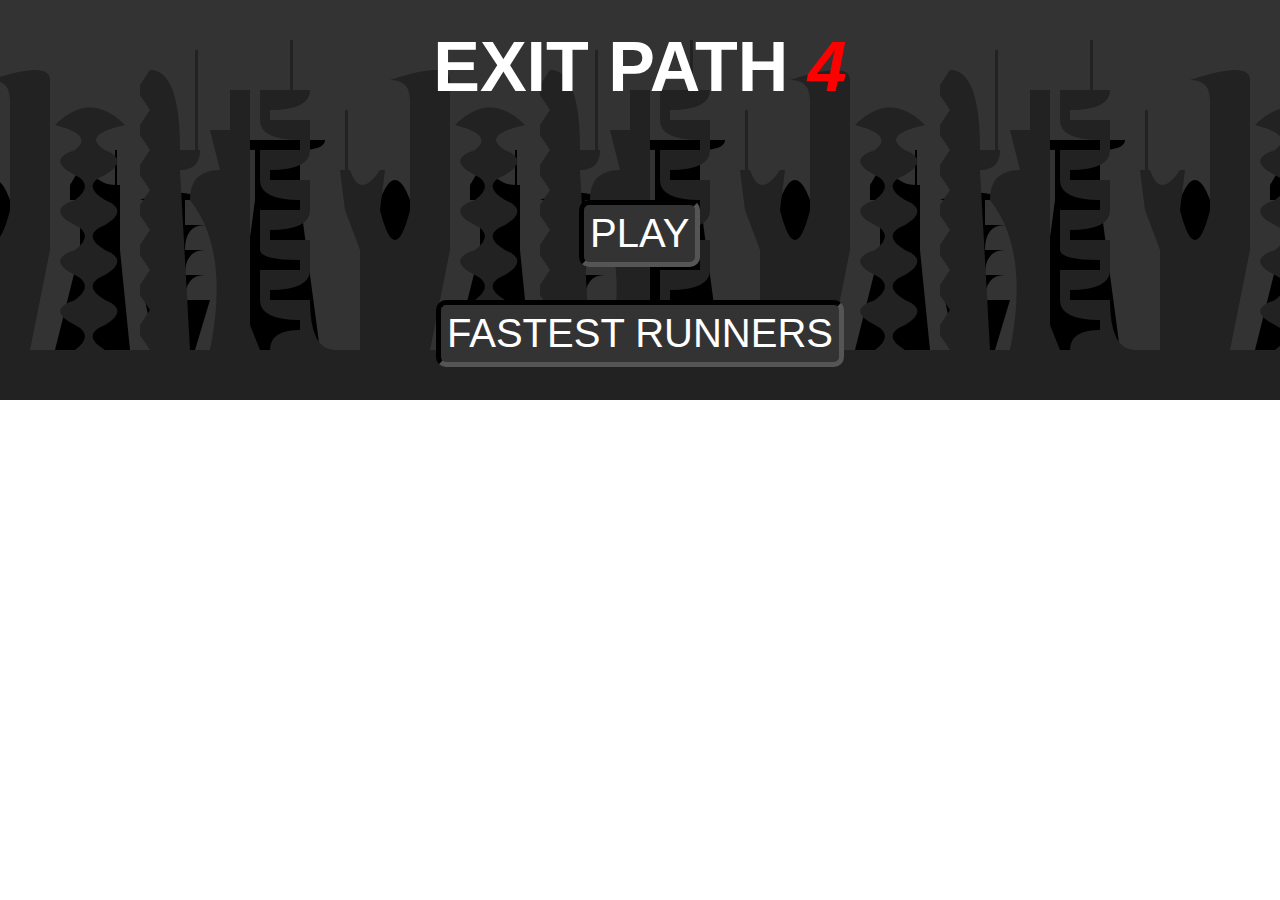
==== html/index.html @ a4ffb69b "improve file structure and add credits" ====
<!DOCTYPE html>
<!--
Original game written with the assistance and advice of Willard, xacer, Gray Wolf, Isaac Emerald, littlewhinging, Phi, my family, and many more!

Modified by WinRAR on github, https://github.com/WINRARisyou/Exit-Path
-->
<html>

<head>
	<meta charset="utf-8">
	<title>Exit Path 4</title>
	<link rel="stylesheet" href="/css/game.css">
</head>

<body>
	<canvas id="bg-layer" tabindex="0" width="600" height="400"></canvas>
	<canvas id="bg-1" tabindex="0" width="600" height="400"></canvas>
	<canvas id="bg-2" tabindex="0" width="600" height="400"></canvas>
	<canvas id="fg-layer" tabindex="0" width="600" height="400"></canvas>
	<canvas id="game-layer" tabindex="0" width="600" height="400"></canvas>
	<canvas id="flow-meter-layer" tabindex="0" width="340" height="30"></canvas>
	<span id="flow-ready-text" hidden>FLOW READY (PUSH SPACE)</span>
	<div id="ep3" hidden>EXIT PATH&nbsp;<span id="three">4</span></div>
	<span id="hs" hidden>FASTEST RUNNERS</span>
	<span id="personal-best" hidden></span>
	<span id="stage-text" hidden></span>
	<span id="level-name" hidden>Level Name</span>
	<span id="theme-name" hidden></span>
	<div id="game-objects">
		<div id="laser-lights"></div>
		<div id="moving-spikes"></div>
		<div id="moving-blocks"></div>
		<div id="wheels"></div>
		<div id="pendulums"></div>
		<div id="player-selves"></div>
		<div id="flow-particles"></div>
		<div id="teleporter-flashes"></div>
		<div id="laser-smokes"></div>
		<div id="start-flashes"></div>
	</div>
	<!-- The "thought" system may or may not be removed, but it's still here for now-->
	<div id="thoughts"></div>
	<div id="buttons"></div>
	<canvas id="color-picker" width="200" height="220" hidden></canvas>
	<span id="dev-info"></span>
	<span id="debug"></span>
	<span id="timer"></span>
	<div id="one-to-five-container">
		<ol id="one-to-five" hidden>
			<li>—</li>
			<li>—</li>
			<li>—</li>
			<li>—</li>
			<li>—</li>
		</ol>
		<div id="hs-instructions" hidden>
			<p>
				TO BECOME A FASTEST RUNNER, SAVE AS A SPINOFF <em>WITH THIS PAGE VISIBLY DISPLAYING YOUR PERSONAL
					BEST</em> AND LINK THE SPINOFF IN THE T&T.
			</p>
		</div>
	</div>
	<div id="six-to-ten-container">
		<ol id="six-to-ten" start="6" hidden>
			<li>—</li>
			<li>—</li>
			<li>—</li>
			<li>—</li>
			<li>—</li>
		</ol>
	</div>
	<!-- Thanks Willard! <script></script> -->
	<script type="application/javascript" src="/js/game.js"></script>
	<script>
		if (DEBUG_LEVEL) {
		stages = [
			new Stage(solitaryTheme, [
			'                              ','                              ','                              ','                              ','                              ','                              ','                              ','           ■■■■■■■            ','           ■□ . □■            ','           ■ ■■■ ■            ','           ■}■P■{■            ','           ■ ■■■ ■            ','           ■□ ^ □■            ','           ■■■■■■■            ','                              ','                              ','                              ','                              ','                              ','                              '
			]),
			
			
			new Stage(solitaryTheme, [
				'■                          U                               ■',
				'■                         ■▼■                              ■',
				'■                          ■                               ■',
				'■                                                          ■',
				'■                                                          ■',
				'■                                                          ■',
				'■                E       MMMMM                             ■',
				'■                                                          ■',
				'■                                ■                         ■',
				'■                                                          ■',
				'■}                   E  BBBB  E                            ■',
				'■}                                                         ■',
				'■}                             ◢■■■■■■◣                    ■',
				'■         E  B E              ◢■■■■■■■■◣                   ■',
				'■◣                           ◢■■■■■■■■■■◣                  ■',
				'■■◣                         ◢■■■■■■■■■■■■◣        P   1    ■',
				'■■■■■■■■■■■■■+■■■■■■□■■■■■■+■■■■■■■■■■■■■■+■■■■■■■■■■■■■■■■■',
				'■■■■■■■■■■■■■■■■■■■■■■■■■■■■■■■■■■■■■■■■■■■■■■■■■■■■■■■■■■■■',
				'■■■■■■■■■■■■■■■■■■■■■■■■■■■■■■■■■■■■■■■■■■■■■■■■■■■■■■■■■■■■',
				'■■■■■■■■■■■■■■■■■■■■■■■■■■■■■■■■■■■■■■■■■■■■■■■■■■■■■■■■■■■■',
				' ',
				'1'
			], ctx => {
				levelName = 'DEBUG'
				drawSign(ctx, 300, 100, 100, 40);
				drawSignLight(ctx, 325, 100, 30);
				drawSignLight(ctx, 375, 100, 30);
				ctx.font = arial(9);
				ctx.fillStyle = '#DDD';
				drawSquare(ctx, 340, 103, 20, 20, false);
				centerText(ctx, 'DEBUG LEVEL 1', 350, 135);
				ctx.fillRect(242, 225, 16, 16);
				ctx.beginPath();
				ctx.font = roboto(10);
				drawSign(ctx, 850, 100, 185, 55);
				ctx.fillStyle = '#DDD';
				wrapText(ctx, 'Welcome to Debug Level 1. \nIf you\'re not a developer, you shouldn\'t be here. This one mostly focuses on player and object movement', 855, 115, 183)
				
			}),

			new Stage(govCenterTheme, [
				'■                                                          ■',
				'■                                                          ■',
				'■                                                          ■',
				'■                                                          ■',
				'■                                                          ■',
				'■                                                          ■',
				'■                                                          ■',
				'■                                                          ■',
				'■                                                          ■',
				'■                                                          ■',
				'■                                                          ■',
				'■                                                          ■',
				'■                                                          ■',
				'■                                                          ■',
				'■                                                          ■',
				'■     P                                                    ■',
				'+■+■+■+■+□+■+■+■+■+■+■+■+■+■+■+■+■+■+■+■+■+■+■+■+■+■+■+■+■+■',
				'■■■■■■■■■■■■■■■■■■■■■■■■■■■■■■■■■■■■■■■■■■■■■■■■■■■■■■■■■■■■',
				'■■■■■■■■■■■■■■■■■■■■■■■■■■■■■■■■■■■■■■■■■■■■■■■■■■■■■■■■■■■■',
				'■■■■■■■■■■■■■■■■■■■■■■■■■■■■■■■■■■■■■■■■■■■■■■■■■■■■■■■■■■■■',
			], ctx => {
				levelName = 'DEBUG'
				drawSign(ctx, 300, 100, 100, 40);
				drawSignLight(ctx, 325, 100, 30);
				drawSignLight(ctx, 375, 100, 30);
				ctx.font = arial(9);
				ctx.fillStyle = '#DDD';
				centerText(ctx, 'DEBUG LEVEL 2', 350, 125);
				ctx.beginPath();
				ctx.font = roboto(10);
				drawSign(ctx, 150, 140, 185, 45);
				ctx.fillStyle = '#DDD';
				wrapText(ctx, 'Welcome to Debug Level 2. \nIf you\'re not a developer, you shouldn\'t be here. This one mostly focuses on new tile creation', 155, 155, 183)
			}),

		];}
	</script>
</body>

</html>
---- css/game.css ----
body {
	overflow: hidden;
	/* Hide scrollbars */
}

body * {
	position: absolute;
}

canvas {
	left: 0px;
	top: 0px;
}

#bg-layer {
	z-index: 1;
}

#bg-1 {
	z-index: 2;
}

#bg-2 {
	z-index: 3;
}

#laser-lights {
	z-index: 9;
}

#fg-layer {
	left: 0px;
	z-index: 6;
}

#game-layer {
	z-index: 7;
}

#game-objects {
	left: 0px;
	top: 0px;
}

.player-self {
	width: 20px;
	height: 20px;
	background-color: #FFF8;
}

.laser-smoke {
	width: 5px;
	height: 5px;
	background-color: #BBB8;
}

.flow-particle {
	width: 5px;
	height: 5px;
}

.teleporter-flash {
	background-image: linear-gradient(to left, #DDD, #FFF, #FFF, #DDD);
	animation: tp-flash 1s 1 ease-in-out;
}

.laser-light {
	transform-origin: center top;
}

@keyframes tp-flash {
	from {
		opacity: 80%;
	}

	to {
		opacity: 0%;
		transform: scaleX(4);
	}
}

.wheel,
.pendulum {
	animation: wheel-rotation 4s infinite linear;
}

@keyframes wheel-rotation {
	from {
		transform: rotate(360deg);
	}

	to {
		transform: rotate(0deg);
	}
}

#moving-spikes {
	z-index: 4;
}

#wheels,
#pendulums,
#flow-particles,
#teleporter-flashes,
#laser-smokes {
	z-index: 9;
}

#moving-blocks,
#player-selves {
	z-index: 8;
}

#flow-meter-layer,
#flow-ready-text {
	z-index: 10;
	margin-left: auto;
	margin-right: auto;
	left: 0;
	right: 0;
	top: 10px;
}

#flow-ready-text {
	z-index: 10;
	margin-left: auto;
	margin-right: auto;
	left: 20px;
	right: 0;
	top: 21px;
	text-align: center;
	color: #DDD;
	font: normal normal bold 10px/12px "Arial", sans-serif;
}

#start-flashes {
	z-index: 11;
}

.start-flash {
	background-color: #EEE;
	left: 0px;
	top: 0px;
	width: 800px;
	height: 400px;
	animation: fade-background 1s 1 ease-out;
}

@keyframes fade-background {
	from {
		opacity: 100%;
	}

	to {
		opacity: 0%;
	}
}

#dev-info {
	left: 10px;
	top: 360px;
	font: normal normal normal 10px/12px "Arial", sans-serif;
	z-index: 12;
	color: #FFF;
}

#debug {
	left: 10px;
	top: 380px;
	font: normal normal normal 10px/12px "Arial", sans-serif;
	z-index: 12;
	color: #FFF;
}

#timer {
	z-index: 12;
	right: 5px;
	top: 360px;
	font: normal normal normal 35px/42px "Arial", sans-serif;
	color: #EEE;
}

#buttons {
	left: 0px;
	top: 0px;
}

.button {
	z-index: 11;
}

.menu-button,
.highscores-button {
	background-color: #333;
	color: #FFF;
	font: normal normal normal 40px/55px "Trebuchet MS", sans-serif;
	border-radius: 10px;
	transition-duration: 0.5s;
	border: 5px inset #555;
	white-space: nowrap;
}

.menu-button:hover,
.highscores-button:hover {
	cursor: pointer;
	background-color: #555;
}

.menu-button:focus,
.highscores-button:focus {
	outline-color: #DDD;
	outline-style: solid;
}

.game-button {
	background: none;
	border: none;
	color: #DDD;
	font: normal normal bold 12px/14px "Arial", sans-serif;
	white-space: nowrap;
	transition-duration: 0.5s;
}

.game-button:hover {
	color: #FFF;
	cursor: pointer;
	outline: none !important;
}

/* I'd remove the outline entirely, but it's important for accessibility. */
.game-button:focus {
	outline-color: #DDD;
	outline-style: solid;
}

#thoughts {
	z-index: 12;
	left: 0px;
	top: 0px;
}

.thought {
	background-color: #FFF;
	left: 0px;
	top: 0px;
	width: 800px;
	height: 400px;
	font: italic normal normal 20px/35px "Trebuchet MS", sans-serif;
	/*The following three lines center the text horizotally and vertically. It's silly how hard this is to do.*/
	display: flex;
	align-items: center;
	justify-content: center;
	white-space: nowrap;
	text-align: center;
	animation: fade-text 5s 1 ease-in;
}

@keyframes fade-text {
	0% {
		color: #000;
	}

	50% {
		color: #000;
	}

	100% {
		color: #0000;
	}
}

#color-picker {
	z-index: 13;
	margin-left: auto;
	margin-right: auto;
	left: 0px;
	right: 0px;
	top: 100px;
}

#ep3 {
	z-index: 11;
	margin-left: auto;
	margin-right: auto;
	left: 0px;
	right: 0px;
	top: 40px;
	text-align: center;
	color: #FFF;
	font: normal normal bold 70px/55px "Trebuchet MS", sans-serif;
}

#hs {
	z-index: 11;
	margin-left: auto;
	margin-right: auto;
	left: 0px;
	right: 0px;
	top: 40px;
	text-align: center;
	color: #000;
	font: normal normal bold 50px/65px "Trebuchet MS", sans-serif;
}

#personal-best {
	z-index: 11;
	margin-left: auto;
	margin-right: auto;
	left: 0px;
	right: 0px;
	top: 110px;
	text-align: center;
	font: normal normal bold 30px/45px "Trebuchet MS", sans-serif;
}

#stage-text {
	z-index: 11;
	right: 5px;
	top: 5px;
	color: #DDD;
	font: normal normal normal 12px/14px "Arial", sans-serif;
}

#theme-name {
	z-index: 11;
	right: 5px;
	top: 19px;
	color: #DDD;
	font: normal normal normal 12px/14px "Arial", sans-serif;
}

#one-to-five-container {
	position: relative;
	top: 130px;
	float: left;
	width: 50%;
}

#hs-instructions {
	top: 150px;
	width: 70%;
}

#hs-instructions * {
	z-index: 11;
	position: relative;
	color: #000;
	font-weight: bold;
	font-family: "Trebuchet MS", sans-serif;
	font-size: 12px;
}

#one-to-five *,
#six-to-ten * {
	z-index: 11;
	position: relative;
	white-space: nowrap;
	list-style-position: inside;
	color: #000;
	font: normal normal bold 14px/25px "Trebuchet MS", sans-serif;
}

#six-to-ten-container {
	top: 130px;
	position: relative;
	float: right;
	width: 50%;
}

#three {
	position: relative;
	font-style: italic;
}

/* cyrillic-ext 
@font-face {
	font-family: 'Ubuntu';
	font-style: normal;
	font-weight: 400;
	src: url(https://fonts.gstatic.com/s/ubuntu/v20/4iCs6KVjbNBYlgoKcg72j00.woff2) format('woff2');
	unicode-range: U+0460-052F, U+1C80-1C88, U+20B4, U+2DE0-2DFF, U+A640-A69F, U+FE2E-FE2F;
  }
  /* cyrillic 
  @font-face {
	font-family: 'Ubuntu';
	font-style: normal;
	font-weight: 400;
	src: url(https://fonts.gstatic.com/s/ubuntu/v20/4iCs6KVjbNBYlgoKew72j00.woff2) format('woff2');
	unicode-range: U+0301, U+0400-045F, U+0490-0491, U+04B0-04B1, U+2116;
  }
  /* greek-ext 
  @font-face {
	font-family: 'Ubuntu';
	font-style: normal;
	font-weight: 400;
	src: url(https://fonts.gstatic.com/s/ubuntu/v20/4iCs6KVjbNBYlgoKcw72j00.woff2) format('woff2');
	unicode-range: U+1F00-1FFF;
  }
  /* greek 
  @font-face {
	font-family: 'Ubuntu';
	font-style: normal;
	font-weight: 400;
	src: url(https://fonts.gstatic.com/s/ubuntu/v20/4iCs6KVjbNBYlgoKfA72j00.woff2) format('woff2');
	unicode-range: U+0370-03FF;
  }
  /* latin-ext 
  @font-face {
	font-family: 'Ubuntu';
	font-style: normal;
	font-weight: 400;
	src: url(https://fonts.gstatic.com/s/ubuntu/v20/4iCs6KVjbNBYlgoKcQ72j00.woff2) format('woff2');
	unicode-range: U+0100-024F, U+0259, U+1E00-1EFF, U+2020, U+20A0-20AB, U+20AD-20CF, U+2113, U+2C60-2C7F, U+A720-A7FF;
  }
  /* latin 
  @font-face {
	font-family: 'Ubuntu';
	font-style: normal;
	font-weight: 400;
	src: url(https://fonts.gstatic.com/s/ubuntu/v20/4iCs6KVjbNBYlgoKfw72.woff2) format('woff2');
	unicode-range: U+0000-00FF, U+0131, U+0152-0153, U+02BB-02BC, U+02C6, U+02DA, U+02DC, U+2000-206F, U+2074, U+20AC, U+2122, U+2191, U+2193, U+2212, U+2215, U+FEFF, U+FFFD;
  }*/
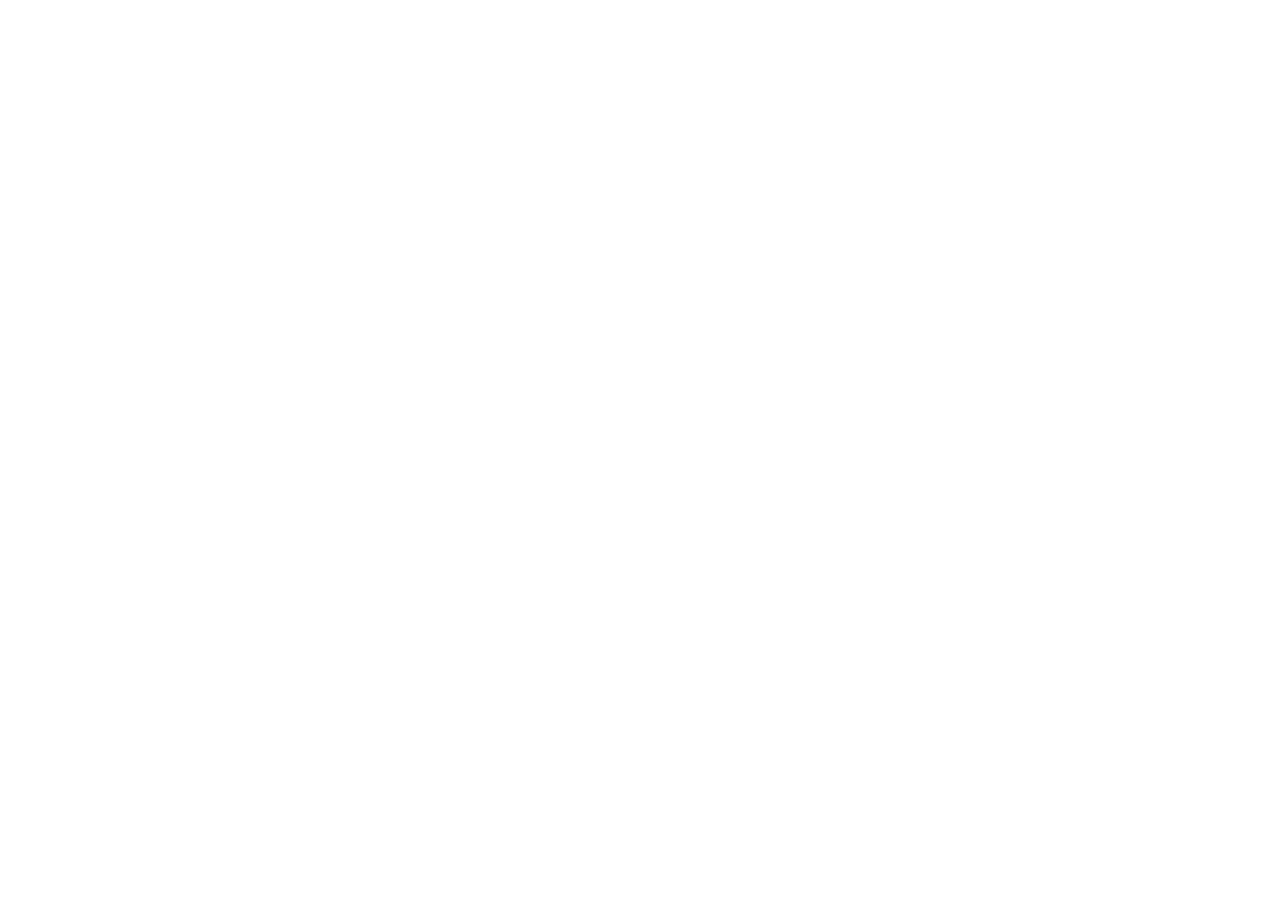
==== commit 790fb75a: "update html" ====
--- a/html/index.html
+++ b/html/index.html
@@ -20,7 +20,8 @@
 	<canvas id="game-layer" tabindex="0" width="600" height="400"></canvas>
 	<canvas id="flow-meter-layer" tabindex="0" width="340" height="30"></canvas>
 	<span id="flow-ready-text" hidden>FLOW READY (PUSH SPACE)</span>
-	<div id="ep3" hidden>EXIT PATH&nbsp;<span id="three">4</span></div>
+	<div id="ep3" hidden>EXIT PATH&nbsp;<span id="four">4</span></div>
+	<span id="cs" hidden>CUSTOM STAGE</span>
 	<span id="hs" hidden>FASTEST RUNNERS</span>
 	<span id="personal-best" hidden></span>
 	<span id="stage-text" hidden></span>
@@ -54,6 +55,7 @@
 			<li>—</li>
 		</ol>
 		<div id="hs-instructions" hidden>
+			<button onclick='window.open(window.location, "Exit Path 4", "left=100,top=100,width=600,height=400",);'>open popup</button>
 			<p>
 				TO BECOME A FASTEST RUNNER, SAVE AS A SPINOFF <em>WITH THIS PAGE VISIBLY DISPLAYING YOUR PERSONAL
 					BEST</em> AND LINK THE SPINOFF IN THE T&T.
@@ -69,14 +71,38 @@
 			<li>—</li>
 		</ol>
 	</div>
+	<br>
+	<div id="cs-center-txt-area" width="600px" hidden>
+		<textarea id="cs-txt-area" height="100" placeholder="Enter stage code here" hidden></textarea>
+	</div>
 	<!-- Thanks Willard! <script></script> -->
 	<script type="application/javascript" src="/js/game.js"></script>
 	<script>
-		if (DEBUG_LEVEL) {
+		if (DEBUG_LEVEL && !custom_stage) {
 		stages = [
 			new Stage(solitaryTheme, [
-			'                              ','                              ','                              ','                              ','                              ','                              ','                              ','           ■■■■■■■            ','           ■□ . □■            ','           ■ ■■■ ■            ','           ■}■P■{■            ','           ■ ■■■ ■            ','           ■□ ^ □■            ','           ■■■■■■■            ','                              ','                              ','                              ','                              ','                              ','                              '
-			]),
+			'                              ',
+			'                              ',
+			'                              ',
+			'                              ',
+			'                              ',
+			'                              ',
+			'                              ',
+			'           ■■■■■■■            ',
+			'           ■□ . □■            ',
+			'           ■ ■■■ ■            ',
+			'           ■}■P■{■            ',
+			'           ■ ■■■ ■            ',
+			'           ■□ ^ □■            ',
+			'           ■■■■■■■            ',
+			'                              ',
+			'                              ',
+			'                              ',
+			'                              ',
+			'                              ',
+			'                              '
+		]
+		),
 			
 			
 			new Stage(solitaryTheme, [
--- a/css/game.css
+++ b/css/game.css
@@ -302,6 +302,42 @@
 	font: normal normal bold 50px/65px "Trebuchet MS", sans-serif;
 }
 
+#cs {
+	z-index: 11;
+	margin-left: auto;
+	margin-right: auto;
+	left: 0px;
+	right: 0px;
+	top: 40px;
+	text-align: center;
+	color: #000000;
+	font: normal normal bold 50px/65px "Trebuchet MS", sans-serif;
+}
+
+#cs-center-txt-area {
+	z-index: 11;
+	margin-left: auto;
+	margin-right: auto;
+	left: 0px;
+	right: 0px;
+	top: 40px;
+	text-align: center;
+	color: #000000;
+	font: normal normal bold 50px/65px "Trebuchet MS", sans-serif;
+}
+
+#cs-txt-area {
+	z-index: 11;
+	margin-left: auto;
+	margin-right: auto;
+	left: 100px;
+	right: 100px;
+	top: 90px;
+	text-align: center;
+	color: #000000;
+	font: normal normal bold 20px/25px "Trebuchet MS", sans-serif;
+}
+
 #personal-best {
 	z-index: 11;
 	margin-left: auto;
@@ -322,6 +358,14 @@
 }
 
 #theme-name {
+	z-index: 11;
+	right: 5px;
+	top: 30px;
+	color: #DDD;
+	font: normal normal normal 12px/14px "Arial", sans-serif;
+}
+
+#level-name {
 	z-index: 11;
 	right: 5px;
 	top: 19px;
@@ -367,7 +411,7 @@
 	width: 50%;
 }
 
-#three {
+#four {
 	position: relative;
 	font-style: italic;
 }
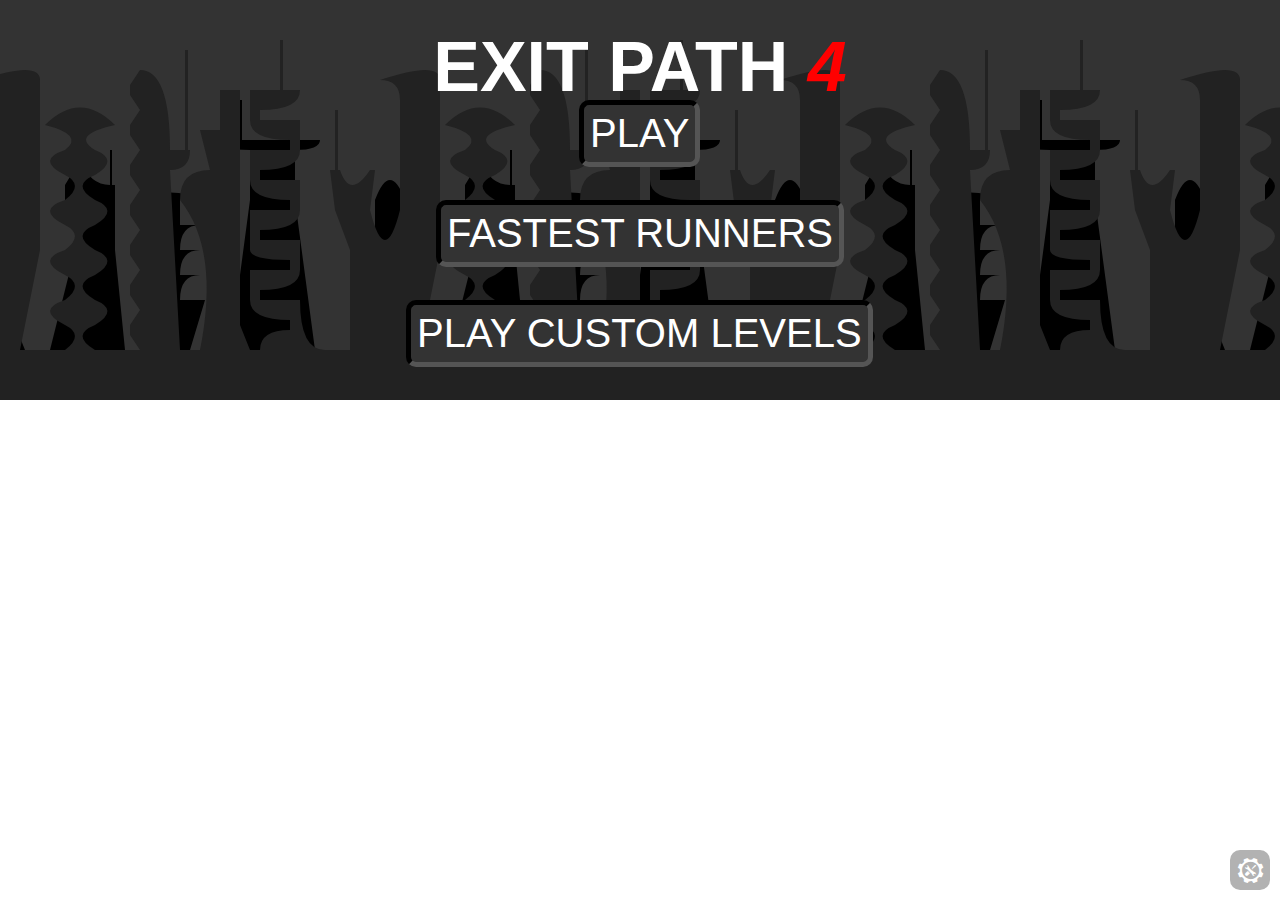
==== commit 63dc86d8: "fix index.html" ====
--- a/html/index.html
+++ b/html/index.html
@@ -9,7 +9,7 @@
 <head>
 	<meta charset="utf-8">
 	<title>Exit Path 4</title>
-	<link rel="stylesheet" href="/css/game.css">
+	<link rel="stylesheet" href="../css/game.css">
 </head>
 
 <body>
@@ -76,7 +76,7 @@
 		<textarea id="cs-txt-area" height="100" placeholder="Enter stage code here" hidden></textarea>
 	</div>
 	<!-- Thanks Willard! <script></script> -->
-	<script type="application/javascript" src="/js/game.js"></script>
+	<script type="application/javascript" src="../js/game.js"></script>
 	<script>
 		if (DEBUG_LEVEL && !custom_stage) {
 		stages = [
@@ -186,4 +186,4 @@
 	</script>
 </body>
 
-</html>+</html>
